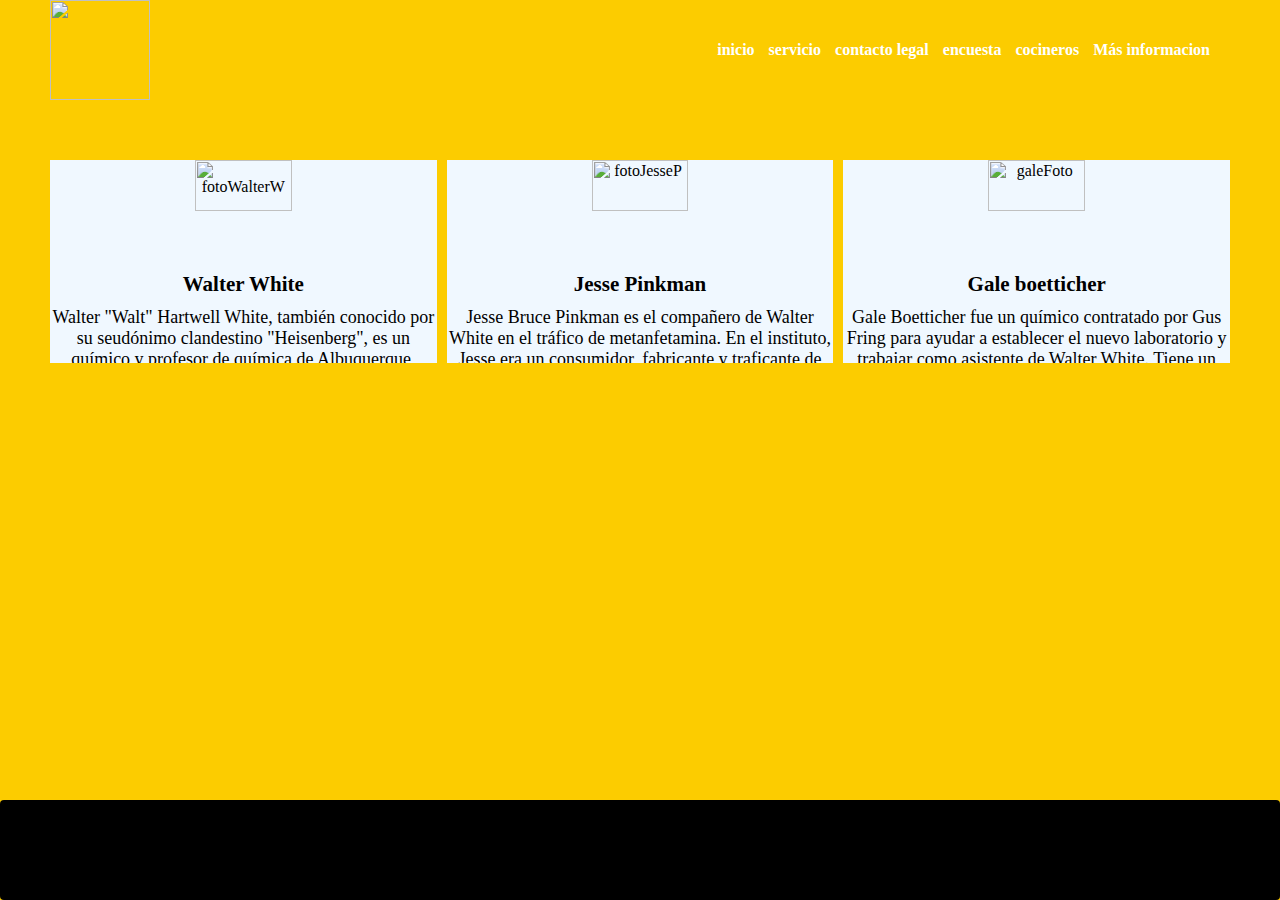
==== pages/cocineros.html @ c3a2db56 "segunda pagina" ====
<html lang="en">
<head>
    <meta charset="UTF-8">
    <meta name="viewport" content="width=device-width, initial-scale=1.0">
    <title>cocineros</title>
    <link rel="stylesheet" href="../css/main.css">
</head>
<body class="grid-container">
    <header class="header">
        <div class="logo">
            <img src="../imgs/logoPollosHermanos.png" alt="" style="width:100px;height:100px;">
           
           
                
        </div>
        <nav>
            <ul class="menuPrincipal">
                <li><a href="../index.html">inicio</a></li>
                <li><a href="./servicio.html">servicio</a></li>
                <li><a href="./contactoLegal.html">contacto legal</a></li><!--saul goodman -->
                <li><a href="./encuesta.html">encuesta</a></li>
                <li><a href="./cocineros.html">cocineros</a></li>
                <li><a href="./masInfo.html">Más informacion</a></li>
            </ul>
        
        </nav>

    </header>
    <main class="main">
        <section class="flex-container">
            <div class="flex-item flex1">
                <img class="PresentacionPerImg" src="../imgs/walterWhite.webp" alt="fotoWalterW">
                <h4 class="presentacionTitulo">Walter White</h4>
                <p class="presentacionParrafo">Walter "Walt" Hartwell White, también conocido por su seudónimo clandestino "Heisenberg", es un químico y profesor de química de Albuquerque, Nuevo México</p>
            </div>
            <div class="flex-item flex2">
                <img class="PresentacionPerImg" src="../imgs/jessePinkman.webp" alt="fotoJesseP">
                <h4 class="presentacionTitulo">Jesse Pinkman</h4>
                <p class="presentacionParrafo">Jesse Bruce Pinkman es el compañero de Walter White en el tráfico de metanfetamina. En el instituto, Jesse era un consumidor, fabricante y traficante de poca monta de metanfetamina. Era un estudiante que prestaba poca atención a las clases de química de su profesor, el propio Walter.</p>
            </div>
            <div class="flex-item flex3">
                <img class="PresentacionPerImg" src="../imgs/galeFoto.jpg" alt="galeFoto">
                <h4 class="presentacionTitulo">Gale boetticher </h4>
                <p class="presentacionParrafo">Gale Boetticher fue un químico contratado por Gus Fring para ayudar a establecer el nuevo laboratorio y trabajar como asistente de Walter White. Tiene un grado MS en química orgánica, con una especialidad en cristalografía de rayos X.</p>
            </div>



        </section>

    </main>
    <footer class="footer">

    </footer>
</body>
</html>
---- css/main.css ----
/*fuentes */

@import url('https://fonts.googleapis.com/css2?family=Young+Serif&display=swap');

@import url('https://fonts.googleapis.com/css2?family=Gabarito:wght@400;500;600;700;800;900&display=swap');

/*index y interfaz */

*{
    box-sizing: border-box;
    margin: 0;
    padding: 0;
}
html{
    height: 100%;
}
body{
    background-color:#fccc00;
    min-height: 100%;
    margin: 0;
}
.grid-container > *{
    border-radius: 4px;
    padding: 10px;
    text-align: center;
}
.header{
    grid-area: header;
    background-image: url(../imgs/headerFondo.jpg);
    color: white;
   padding: 50px;
    display: flex;
    min-height: 70px;
    justify-content: space-between;
    align-items: center;


}
.logo{
    display: flex;
    align-items: center;
    margin-right: 10px;


}
.menuPrincipal{
    font-weight: 600;
    padding-right: 10px;
}
.menuPrincipal li a:hover{
    color: blue;
}
a{
    text-decoration: none;
}
.main{
    grid-area: main;
}
.footer{
    grid-area: footer;
    background-color: black;
    color: white;
}
.grid-container{
    display: grid;
    gap: 10px;
    grid-template: 
    "header" 100px
    "main" auto
    "footer" 100px
    ;

}
h1{
    color: black;
    font-family: 'Young Serif';

}
ul li{
    color: white;
    list-style: none;
    display: inline;
    margin-right: 10px;
}
ul li a{
    color: white;
}

/*cocineros diapositiva */

.flex-container{
    margin: 40px;
    
   
    overflow: hidden;
    display: flex;
    flex-wrap: wrap;
    align-content: flex-start;
    gap: 10px;
}
.flex-item{
    flex-basis: 100px;
    flex-grow: 1;
    width: auto;
   
    height: auto;
}
.flex1{
    background-color: aliceblue;
    
}
.flex2{
    background-color: aliceblue;
}
.flex3{
    background-color: aliceblue;
}
.PresentacionPerImg{
    width: 50%;
}
.presentacionTitulo{
    font-size: 21px;
}
.presentacionParrafo{
    font-size: 18px;
}
.PresentacionPerImg, .presentacionTitulo, .presentacionParrafo{
    margin-bottom: 10px;
}
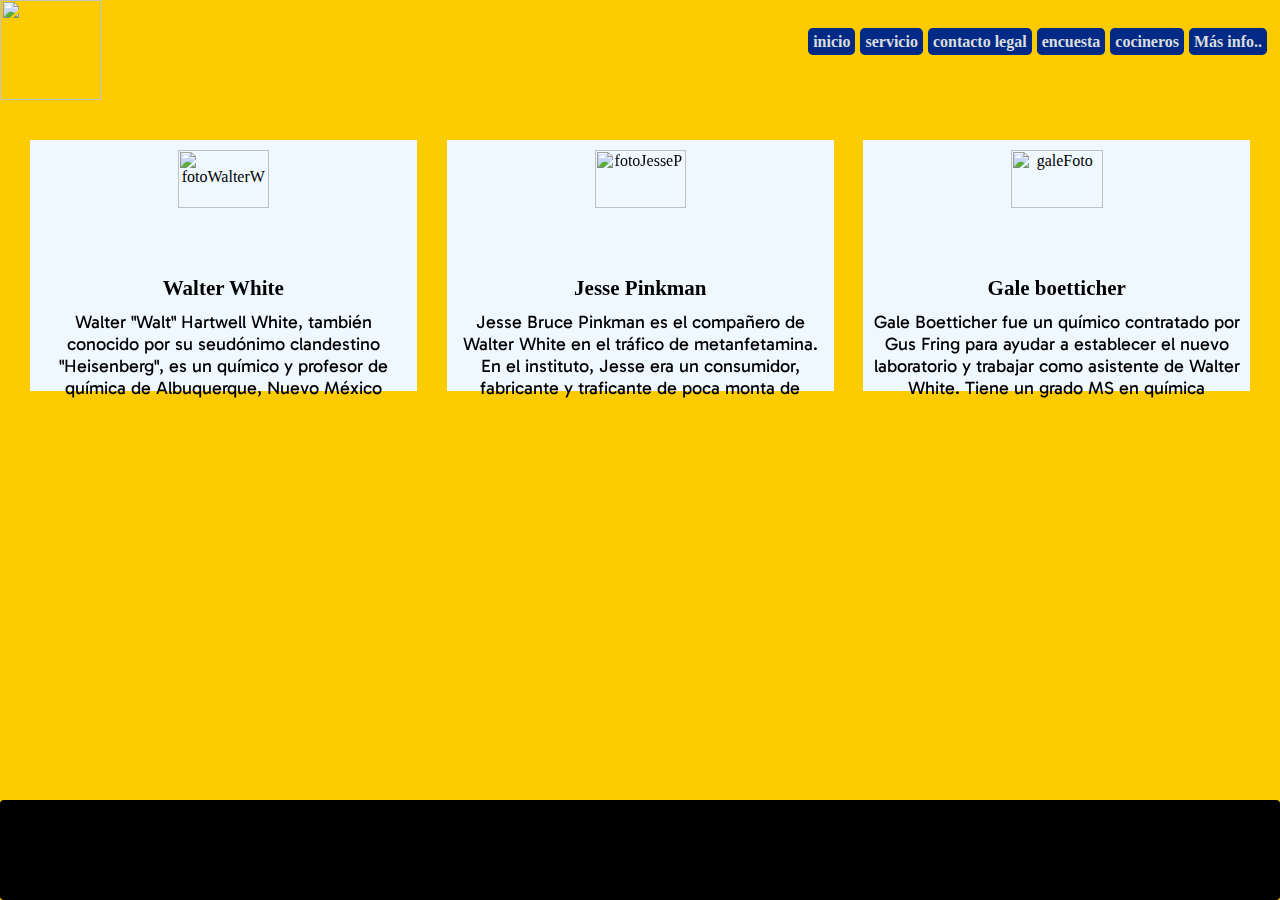
==== commit 67aa465b: "hice responsive todas las paginas y agregue animaciones" ====
--- a/pages/cocineros.html
+++ b/pages/cocineros.html
@@ -3,7 +3,10 @@
     <meta charset="UTF-8">
     <meta name="viewport" content="width=device-width, initial-scale=1.0">
     <title>cocineros</title>
+    <link href="https://cdn.jsdelivr.net/npm/bootstrap@5.3.2/dist/css/bootstrap.min.css" rel="stylesheet" integrity="sha384-T3c6CoIi6uLrA9TneNEoa7RxnatzjcDSCmG1MXxSR1GAsXEV/Dwwykc2MPK8M2HN" crossorigin="anonymous">
+    <link href="https://unpkg.com/aos@2.3.1/dist/aos.css" rel="stylesheet">
     <link rel="stylesheet" href="../css/main.css">
+    <link rel="icon" href="../imgs/logoPollosHermanos.png">
 </head>
 <body class="grid-container">
     <header class="header">
@@ -13,32 +16,32 @@
            
                 
         </div>
-        <nav>
+        <nav class="navBarMenuPrincipal">
             <ul class="menuPrincipal">
-                <li><a href="../index.html">inicio</a></li>
-                <li><a href="./servicio.html">servicio</a></li>
-                <li><a href="./contactoLegal.html">contacto legal</a></li><!--saul goodman -->
-                <li><a href="./encuesta.html">encuesta</a></li>
-                <li><a href="./cocineros.html">cocineros</a></li>
-                <li><a href="./masInfo.html">Más informacion</a></li>
+                <li  class="menuLi"><a href="../index.html">inicio</a></li>
+                <li class="menuLi"><a href="./servicio.html">servicio</a></li>
+                <li class="menuLi"><a href="./contactoLegal.html">contacto legal</a></li><!--saul goodman -->
+                <li class="menuLi"><a href="./encuesta.html">encuesta</a></li>
+                <li class="menuLi"><a href="./cocineros.html">cocineros</a></li>
+                <li class="menuLi"><a href="./masInfo.html">Más info..</a></li>
             </ul>
         
-        </nav>
+        </nav> 
 
     </header>
     <main class="main">
         <section class="flex-container">
-            <div class="flex-item flex1">
+            <div class="flex-item flex1" data-aos="fade-left">
                 <img class="PresentacionPerImg" src="../imgs/walterWhite.webp" alt="fotoWalterW">
                 <h4 class="presentacionTitulo">Walter White</h4>
                 <p class="presentacionParrafo">Walter "Walt" Hartwell White, también conocido por su seudónimo clandestino "Heisenberg", es un químico y profesor de química de Albuquerque, Nuevo México</p>
             </div>
-            <div class="flex-item flex2">
+            <div class="flex-item flex2" data-aos="flip-down">
                 <img class="PresentacionPerImg" src="../imgs/jessePinkman.webp" alt="fotoJesseP">
                 <h4 class="presentacionTitulo">Jesse Pinkman</h4>
                 <p class="presentacionParrafo">Jesse Bruce Pinkman es el compañero de Walter White en el tráfico de metanfetamina. En el instituto, Jesse era un consumidor, fabricante y traficante de poca monta de metanfetamina. Era un estudiante que prestaba poca atención a las clases de química de su profesor, el propio Walter.</p>
             </div>
-            <div class="flex-item flex3">
+            <div class="flex-item flex3" data-aos="zoom-in-up">
                 <img class="PresentacionPerImg" src="../imgs/galeFoto.jpg" alt="galeFoto">
                 <h4 class="presentacionTitulo">Gale boetticher </h4>
                 <p class="presentacionParrafo">Gale Boetticher fue un químico contratado por Gus Fring para ayudar a establecer el nuevo laboratorio y trabajar como asistente de Walter White. Tiene un grado MS en química orgánica, con una especialidad en cristalografía de rayos X.</p>
@@ -52,5 +55,11 @@
     <footer class="footer">
 
     </footer>
+    <script src="https://unpkg.com/aos@2.3.1/dist/aos.js"></script>
+    <script>
+        AOS.init();
+      </script>
+    <script src="https://cdn.jsdelivr.net/npm/@popperjs/core@2.11.8/dist/umd/popper.min.js" integrity="sha384-I7E8VVD/ismYTF4hNIPjVp/Zjvgyol6VFvRkX/vR+Vc4jQkC+hVqc2pM8ODewa9r" crossorigin="anonymous"></script>
+    <script src="https://cdn.jsdelivr.net/npm/bootstrap@5.3.2/dist/js/bootstrap.min.js" integrity="sha384-BBtl+eGJRgqQAUMxJ7pMwbEyER4l1g+O15P+16Ep7Q9Q+zqX6gSbd85u4mG4QzX+" crossorigin="anonymous"></script>
 </body>
 </html>--- a/css/main.css
+++ b/css/main.css
@@ -10,56 +10,6 @@
     box-sizing: border-box;
     margin: 0;
     padding: 0;
-}
-html{
-    height: 100%;
-}
-body{
-    background-color:#fccc00;
-    min-height: 100%;
-    margin: 0;
-}
-.grid-container > *{
-    border-radius: 4px;
-    padding: 10px;
-    text-align: center;
-}
-.header{
-    grid-area: header;
-    background-image: url(../imgs/headerFondo.jpg);
-    color: white;
-   padding: 50px;
-    display: flex;
-    min-height: 70px;
-    justify-content: space-between;
-    align-items: center;
-
-
-}
-.logo{
-    display: flex;
-    align-items: center;
-    margin-right: 10px;
-
-
-}
-.menuPrincipal{
-    font-weight: 600;
-    padding-right: 10px;
-}
-.menuPrincipal li a:hover{
-    color: blue;
-}
-a{
-    text-decoration: none;
-}
-.main{
-    grid-area: main;
-}
-.footer{
-    grid-area: footer;
-    background-color: black;
-    color: white;
 }
 .grid-container{
     display: grid;
@@ -71,21 +21,154 @@
     ;
 
 }
+html{
+    height: 100%;
+    width: 100%;
+}
 h1{
-    color: black;
+    color: #9f1000;
     font-family: 'Young Serif';
-
-}
-ul li{
+    font-size: 50px;
+    padding: 15px;
+
+}
+
+h3{
+    color: #9f1000;
+    font-family: 'Young Serif' ;
+}
+div {
+    display: block;
+}
+img {
+    overflow: clip;
+    border-style: none;
+}
+h2{
+    font-family:  'Young Serif';
+
+}
+p{
+    font-family: 'Gabarito';
+
+}
+body{
+    background-color:#fccc00;
+    min-height: 100%;
+    margin: 0px;
+}
+.footerLista{
+    list-style: none;
+}
+.grid-container > *{
+    border-radius: 4px;
+    padding: 10px;
+    text-align: center;
+}
+.header{
+    grid-area: header;
+    background-image: url(../imgs/headerFondo.jpg);
+
+    color: black;
+   padding: 1px;
+    display: flex;
+    min-height: 70px;
+    align-items: center;
+    margin-top: 0px;
+
+
+}
+.logo{
+    display: flex;
+    align-items: center;
+    margin-right: 10px;
+    justify-content: space-around;
+
+
+}
+.menuPrincipal{
+    font-weight: 600;
+    padding-right: 10px;
+    color: black;
+    justify-content: end;
+    align-items: center;
+   /* background-color: aqua;*/
+   padding-top: 15px;
+   display: flex;
+   flex-wrap: wrap;
+   list-style: none;
+   padding: 5px;
+   margin: 5px;
+}
+.navBarMenuPrincipal{
+    justify-content: end;
+   /* background-color: #9f1000;*/
+    width: 100%;
+    height: 100%;
+    align-items: center;
+}
+.menuPrincipal li a:hover{
+    padding: 5.5px;
     color: white;
-    list-style: none;
-    display: inline;
-    margin-right: 10px;
-}
+
+}
+.menuLi{
+    color:rgb(255, 255, 255);
+    justify-content: center;
+    align-items: center;
+    padding-top: 20px;
+    margin-top: 15px;
+    margin: 2px;
+    /*background-color: black;*/
+}
+a{
+    text-decoration: none;
+    
+}
+.main{
+    grid-area: main;
+}
+.footer{
+    grid-area: footer;
+    background-color: black;
+    color: white;
+    font-family:  'Young Serif';
+}
+
+
+
 ul li a{
-    color: white;
-}
-
+    color: rgb(221, 221, 221);
+   
+    
+    background-color: #002a86;
+    padding: 5px;
+    margin-left: 1px;
+    border-radius: 0.3rem;
+    transition-delay: 0.1s;
+    justify-content: center;
+    
+}
+.videoIndex{
+    
+    width: auto;
+    height: auto;
+    border: 1rem;
+    border-color: black;
+
+}
+.videoPresentacion{
+    width: 60%;
+    height: 80%;
+
+
+
+}
+.videoPresentacion2{
+    width: 70%;
+    height: 60%;
+}
+    
 /*cocineros diapositiva */
 
 .flex-container{
@@ -97,18 +180,35 @@
     flex-wrap: wrap;
     align-content: flex-start;
     gap: 10px;
+    margin: 10px;
 }
 .flex-item{
-    flex-basis: 100px;
+    flex-basis: 200px;
     flex-grow: 1;
     width: auto;
-   
     height: auto;
-}
+    justify-content: center;
+    align-items: center;
+    margin: 10px;
+    padding: 10px;
+
+
+    transition: transform 1s;
+}
+
 .flex1{
     background-color: aliceblue;
     
 }
+.flex2:hover{
+    transform: scale(1.1);
+}
+.flex1:hover{
+    transform: scale(1.1);
+}
+.flex3:hover{
+    transform: scale(1.1);
+}
 .flex2{
     background-color: aliceblue;
 }
@@ -128,13 +228,255 @@
     margin-bottom: 10px;
 }
 
-
-
-
-
-
-
-
-
-
-
+/*servicio*/
+.servicio{
+    min-width: 250px;
+}
+.menuServicio{
+    color: white;
+    font-family: 'Gabarito';
+    background-color: white;
+    list-style: none;
+    padding: 15px;
+    margin: 15px; 
+
+
+    
+    display: flex;
+    flex-direction: column;
+    align-items: center;
+
+    min-width: 250px;
+
+
+
+
+
+
+    
+   
+
+}
+.menuServicio li {
+    padding: 10px;
+
+    
+}
+.menuServicio li a:hover{
+    color:white;
+    padding: 6px;
+    
+}
+.ejecutivo{
+    color: black;
+    background-color: white;
+    margin: 15px;
+    padding: 10px;
+    min-width: 250px;
+    flex-wrap: wrap;
+}
+.gerente{
+    color: black;
+    background-color: white;
+    margin: 15px;
+    padding: 10px;
+    min-width: 250px;
+    flex-wrap: wrap;
+
+}
+.cocinero{
+    color: black;
+    background-color: white;
+    margin: 15px;
+    padding: 10px;
+    min-width: 250px;
+    flex-wrap: wrap;
+}
+.camionero{
+    color: black;
+    background-color: white;
+    margin: 15px;
+    padding: 10px;
+    min-width: 250px;
+    flex-wrap: wrap;
+}
+.servicioSubtitulo{
+    margin: 5px;
+    padding: 15px;
+    font-family: 'Gabarito';
+    font-size: 40px;
+
+}
+.parrafoServicio{
+    font-family: 'Young Serif';
+    text-align: start;
+    
+
+}
+.servicioLista{
+    color: black;
+    font-family: 'Young Serif';
+    flex-wrap: wrap;
+    margin-right: 10px;
+    text-align: start;
+  
+
+    }
+/*mas informacion*/
+.masinfoTitulo{
+    font-family:'Young Serif' ;
+    color: #9f1000;
+    font-size: 50px;
+    align-items: center;
+    justify-content: center;
+}
+.cajaMasinfo{
+    background-color: white;
+    margin: 30px ;
+    padding: 20px;
+    color: #002a86; 
+    font-family: 'Gabarito';
+    text-align: left;
+   border-radius: 10px;
+   -webkit-animation:slide-in-tl .5s cubic-bezier(.25,.46,.45,.94) both;animation:slide-in-tl .5s cubic-bezier(.25,.46,.45,.94) both;
+}
+.cajaMasinfo2{
+    background-color: white;
+    margin: 30px ;
+    padding: 20px;
+    color: #002a86; 
+    font-family: 'Gabarito';
+    text-align: left;
+   border-radius: 10px;
+   -webkit-animation:slide-in-tl .5s cubic-bezier(.25,.46,.45,.94) both;animation:slide-in-tl .5s cubic-bezier(.25,.46,.45,.94) both;
+   animation-delay: 1s;
+
+}
+.carousel {
+    display: flex;
+    height: auto;
+    width: auto;
+}
+.slide{
+    margin-top: 10px;
+}
+.slide img{
+    height: 65vh;
+
+}
+/*contacto legal*/
+.infoSaul{
+    text-align: center;
+    margin: 10px;
+    padding: 10px;
+    height: auto;
+    width: auto;
+   }
+.saulParrafo{
+ font-size: 18px;
+ margin: 20px;
+ display: flex;
+padding: 10px; 
+ background-color: #fff;
+ }
+
+/*Formulario */
+.contenedorForm{
+    background-color: white;
+    color: #9f1000;
+    padding: 30px;
+    font-family:  'Gabarito';
+    position: relative;
+    margin: 30px;
+    width: auto;
+    height: auto;
+
+}
+
+/*media queries*/
+
+@media screen and (max-width: 700px){
+    .menuPrincipal{
+        align-items:  center;
+        justify-content: center;
+    }
+    .menuLi{
+        padding: 5px;
+        margin: 5px;
+        padding-top: 10px;
+    }
+    .logo{
+        display: none;
+        
+    }
+    .ul li a{
+        margin: 30px;
+        padding: 10px;
+        margin-top:1rem;
+    }
+    .grid-container{
+        display: grid;
+    gap: 10px;
+    grid-template: 
+    "header" 120px
+    "main" auto
+    "footer" 100px
+    ;
+
+    }
+
+    
+}
+
+@media screen and (max-width: 359px){
+   
+    .menuLi{
+        padding: 10px;
+        margin: 15px;
+        padding-top: 10px;
+    }
+    .menuPrincipal{
+        display: flex;
+        width: auto;
+        height: auto;
+        margin:40px;
+        padding: 40px;
+        padding-top: 10px;
+        justify-content: center;
+    }
+    .header{
+        display: flex;
+        width: auto;
+        height: auto;
+    }
+     .grid-container{
+        height: auto;
+        grid-template-columns: 1fr;
+        grid-template-rows: repeat(3,1fr);
+
+    } 
+    .videoPresentacion{
+        width: screen;
+        height: screen;
+    
+    
+    
+    }
+    .ul li a{
+        margin: 10px;
+    }
+        
+}
+    
+@media screen and(min-width: 768px){
+    .menuServicio{
+        flex-direction: row;
+    }
+}
+
+/*ANIMISTA*/
+.slide-in-tl{-webkit-animation:slide-in-tl .5s cubic-bezier(.25,.46,.45,.94) both;animation:slide-in-tl .5s cubic-bezier(.25,.46,.45,.94) both}
+
+ @-webkit-keyframes slide-in-tl{0%{-webkit-transform:translateY(-1000px) translateX(-1000px);transform:translateY(-1000px) translateX(-1000px);opacity:0}100%{-webkit-transform:translateY(0) translateX(0);transform:translateY(0) translateX(0);opacity:1}}@keyframes slide-in-tl{0%{-webkit-transform:translateY(-1000px) translateX(-1000px);transform:translateY(-1000px) translateX(-1000px);opacity:0}100%{-webkit-transform:translateY(0) translateX(0);transform:translateY(0) translateX(0);opacity:1}}
+
+
